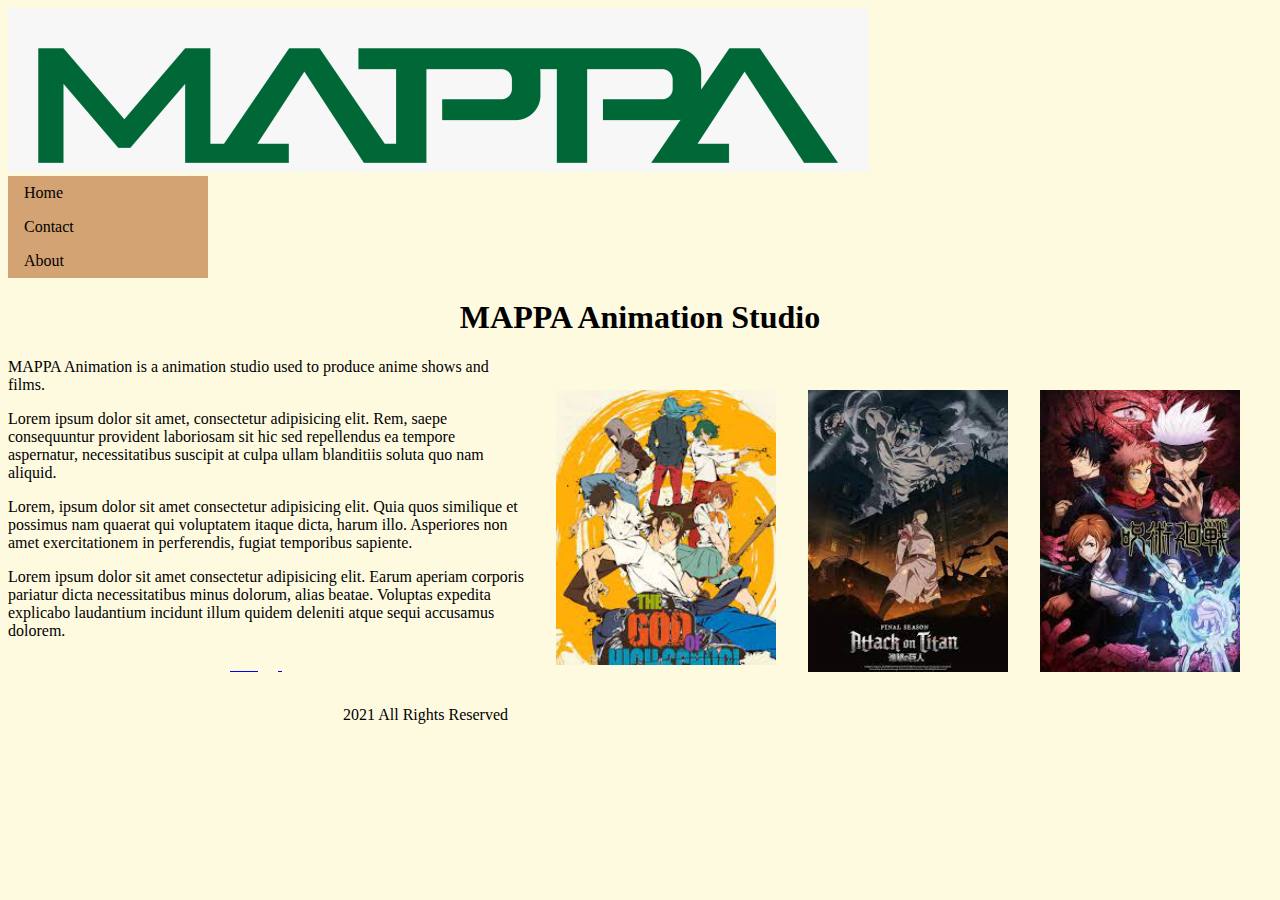
==== index.html @ 0d49e839 "Add files via upload" ====
<!DOCTYPE html>
<html lang="en">
<head>
    <meta charset="UTF-8">
    <meta http-equiv="X-UA-Compatible" content="IE=edge">
    <meta name="viewport" content="width=device-width, initial-scale=1.0">
    <title>MAPPA Animation</title>
    <link rel="stylesheet" type="text/css" href="/css/style.css" media="screen"/>
</head>    
<body style= "background-color:#fefae0">
    <!--logo-->
    <a href="#"><img id="logo" src="img/mappa2.png"></a>
    <!--this is the beginning of my nav-->
    <ul>
        <li><a href="./index.html" target="_blank">Home</a></li>

         <li><a href="./contact/index.html" target="_blank">Contact</a></li>
        <li><a href="./about/index.html" target="_blank">About</a></li>
      </ul>
      <!--the end of my nav-->

<!-- heading and my images-->
      <h1> MAPPA Animation Studio</h1>
      
      <div class="alignRow">
        <div class="column">

          <img src="img/jujutsu.jpeg" alt="jujutsu" style="width: 200px;">
        </div>
        <div class="column">
          <img src="img/download.jpeg" alt="attack" style="width:200px">
        </div>
        <div class="column">
          <img src="img/god of highschool.jpeg" alt="God" style="width:220px">
        </div>
      </div>
<!-- my parapgraphs-->
      <p> MAPPA Animation is a animation studio used to produce anime shows and films.</p>
    <p>
        Lorem ipsum dolor sit amet, consectetur adipisicing elit. Rem, saepe consequuntur provident laboriosam sit hic sed repellendus ea tempore aspernatur, necessitatibus suscipit at culpa ullam blanditiis soluta quo nam aliquid.
    </p>
    <p> Lorem, ipsum dolor sit amet consectetur adipisicing elit. Quia quos similique et possimus nam quaerat qui voluptatem itaque dicta, harum illo. Asperiores non amet exercitationem in perferendis, fugiat temporibus sapiente.</p>
 <P> Lorem ipsum dolor sit amet consectetur adipisicing elit. Earum aperiam corporis pariatur dicta necessitatibus minus dolorum, alias beatae. Voluptas expedita explicabo laudantium incidunt illum quidem deleniti atque sequi accusamus dolorem.</P>
 
    <!--footer-->
    <p style="text-align:center">
        <!--Facebook icon-->
        <a href="http://facebook.com" target="_blank"><img alt="" src="https://s3.amazonaws.com/flashissue/ueBIjxRoTBuYR6XWW1iO_v3qVW5nRUq5VZF9RQXi2_twitter.png" </a>&nbsp; &nbsp; &nbsp;
        <!--Google+ icon-->
        <a href="http://plus.google.com" target="_blank"><img alt="" src="https://s3.amazonaws.com/flashissue/gHd2XoyiQbKBqljm7bzg_63j3xtd7SX28TTMeOSfZ_google.png" /> </a>&nbsp; &nbsp;&nbsp;
        <!--Twitter icon-->
        <a href="http://twitter.com/" target="_blank"><img alt="" src="https://s3.amazonaws.com/flashissue/MsIJsIsDT9WLAxxH4aIK_OgdHV3vxSR2737LGd8cq_facebook.png" /> </a>&nbsp; &nbsp;&nbsp;
        <!--Linkedin icon-->
        <a href="http://pinterest.com" target="_blank"><img alt="" src="https://s3.amazonaws.com/flashissue/b8Xt2lN8TCKhilmoHXGW_TCjqF6FgS86WoWzUOQCh_pinterest.png" /> </a>
        </p>

<div class='copyright'>2021 All Rights Reserved</div>
      
      
  



</body>
</html>
---- css/style.css ----
*{
    box-sizing: border-box;
    
}

ul{
    list-style-type: none;
    margin: 0;
    padding: 0;
    width: 200px;
    background-color:#d4a373;
}
li a {
    display: block;
    color: #000;
    padding: 8px 16px;
    text-decoration: none;
}
li a:hover {
    background-color:#ccd5ae;
    color: white;
  }
  .active {
    background-color: #4CAF50;
    color: white;
  }

  div{
      float:right;
      padding:16px;

  }

  h1{
    text-align:center;
    font-family: 'Playfair Display', serif;
    background-color:#fefae0;
   
    .p{
        font-family: 'PT Serif', serif;
    }

    #logo{
        display: inline-block;
        margin:15px;
        float:right;
        height: 60px;
        width: 60px;
        border-radius: 50%;
    }
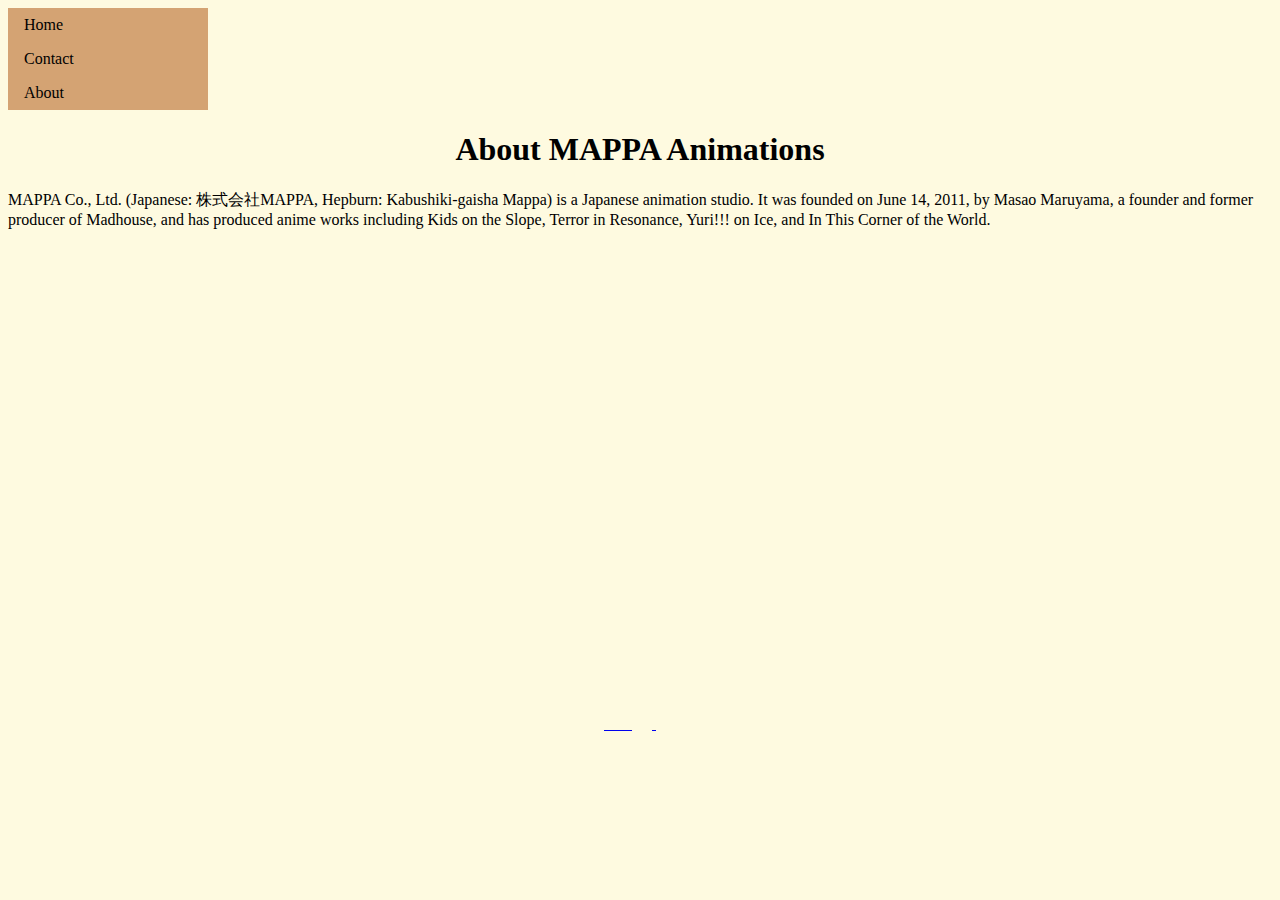
==== commit 81d33fa3: "Revert "Add files via upload"" ====
--- a/index.html
+++ b/index.html
@@ -4,62 +4,39 @@
     <meta charset="UTF-8">
     <meta http-equiv="X-UA-Compatible" content="IE=edge">
     <meta name="viewport" content="width=device-width, initial-scale=1.0">
-    <title>MAPPA Animation</title>
     <link rel="stylesheet" type="text/css" href="/css/style.css" media="screen"/>
-</head>    
-<body style= "background-color:#fefae0">
-    <!--logo-->
-    <a href="#"><img id="logo" src="img/mappa2.png"></a>
-    <!--this is the beginning of my nav-->
-    <ul>
-        <li><a href="./index.html" target="_blank">Home</a></li>
+    
+    <title>About</title>
 
-         <li><a href="./contact/index.html" target="_blank">Contact</a></li>
-        <li><a href="./about/index.html" target="_blank">About</a></li>
-      </ul>
-      <!--the end of my nav-->
+</head>
+<!--nav-->
+<ul>
+    <li><a href="../index.html" target="_blank">Home</a></li>
 
-<!-- heading and my images-->
-      <h1> MAPPA Animation Studio</h1>
-      
-      <div class="alignRow">
-        <div class="column">
+     <li><a href="../contact/index.html" target="_blank">Contact</a></li>
+    <li><a href="../about.html" target="_blank">About</a></li>
+  </ul>
 
-          <img src="img/jujutsu.jpeg" alt="jujutsu" style="width: 200px;">
-        </div>
-        <div class="column">
-          <img src="img/download.jpeg" alt="attack" style="width:200px">
-        </div>
-        <div class="column">
-          <img src="img/god of highschool.jpeg" alt="God" style="width:220px">
-        </div>
-      </div>
-<!-- my parapgraphs-->
-      <p> MAPPA Animation is a animation studio used to produce anime shows and films.</p>
-    <p>
-        Lorem ipsum dolor sit amet, consectetur adipisicing elit. Rem, saepe consequuntur provident laboriosam sit hic sed repellendus ea tempore aspernatur, necessitatibus suscipit at culpa ullam blanditiis soluta quo nam aliquid.
+<body style= "background-color:#fefae0"></body>
+<!-- a little parapgraph-->
+   <h1> About MAPPA Animations</h1>
+   <p>MAPPA Co., Ltd. (Japanese: 株式会社MAPPA, Hepburn: Kabushiki-gaisha Mappa) is a Japanese animation studio. It was founded on June 14, 2011, by Masao Maruyama, a founder and former producer of Madhouse, and has produced anime works including Kids on the Slope, Terror in Resonance, Yuri!!! on Ice, and In This Corner of the World. </p>
+   <!-- google map-->
+   <iframe src="https://www.google.com/maps/embed?pb=!1m18!1m12!1m3!1d27817448.814591315!2d120.22059990084331!3d31.669845743088327!2m3!1f0!2f0!3f0!3m2!1i1024!2i768!4f13.1!3m3!1m2!1s0x34674e0fd77f192f%3A0xf54275d47c665244!2sJapan!5e0!3m2!1sen!2sus!4v1617235135437!5m2!1sen!2sus" width="400" height="450" style="border:0;" allowfullscreen="" loading="lazy"></iframe>
+
+  <!--video-->
+   <iframe width="560" height="315" src="https://www.youtube.com/embed/rwCJvSKzQkc" title="YouTube video player" frameborder="0" allow="accelerometer; autoplay; clipboard-write; encrypted-media; gyroscope; picture-in-picture" allowfullscreen></iframe>
+    <!--footer-->
+
+   <p style="text-align:center">
+    <!--Facebook icon-->
+    <a href="http://facebook.com" target="_blank"><img alt="" src="https://s3.amazonaws.com/flashissue/ueBIjxRoTBuYR6XWW1iO_v3qVW5nRUq5VZF9RQXi2_twitter.png" </a>&nbsp; &nbsp; &nbsp;
+    <!--Google+ icon-->
+    <a href="http://plus.google.com" target="_blank"><img alt="" src="https://s3.amazonaws.com/flashissue/gHd2XoyiQbKBqljm7bzg_63j3xtd7SX28TTMeOSfZ_google.png" /> </a>&nbsp; &nbsp;&nbsp;
+    <!--Twitter icon-->
+    <a href="http://twitter.com/" target="_blank"><img alt="" src="https://s3.amazonaws.com/flashissue/MsIJsIsDT9WLAxxH4aIK_OgdHV3vxSR2737LGd8cq_facebook.png" /> </a>&nbsp; &nbsp;&nbsp;
+    <!--Linkedin icon-->
+    <a href="http://pinterest.com" target="_blank"><img alt="" src="https://s3.amazonaws.com/flashissue/b8Xt2lN8TCKhilmoHXGW_TCjqF6FgS86WoWzUOQCh_pinterest.png" /> </a>
     </p>
-    <p> Lorem, ipsum dolor sit amet consectetur adipisicing elit. Quia quos similique et possimus nam quaerat qui voluptatem itaque dicta, harum illo. Asperiores non amet exercitationem in perferendis, fugiat temporibus sapiente.</p>
- <P> Lorem ipsum dolor sit amet consectetur adipisicing elit. Earum aperiam corporis pariatur dicta necessitatibus minus dolorum, alias beatae. Voluptas expedita explicabo laudantium incidunt illum quidem deleniti atque sequi accusamus dolorem.</P>
- 
-    <!--footer-->
-    <p style="text-align:center">
-        <!--Facebook icon-->
-        <a href="http://facebook.com" target="_blank"><img alt="" src="https://s3.amazonaws.com/flashissue/ueBIjxRoTBuYR6XWW1iO_v3qVW5nRUq5VZF9RQXi2_twitter.png" </a>&nbsp; &nbsp; &nbsp;
-        <!--Google+ icon-->
-        <a href="http://plus.google.com" target="_blank"><img alt="" src="https://s3.amazonaws.com/flashissue/gHd2XoyiQbKBqljm7bzg_63j3xtd7SX28TTMeOSfZ_google.png" /> </a>&nbsp; &nbsp;&nbsp;
-        <!--Twitter icon-->
-        <a href="http://twitter.com/" target="_blank"><img alt="" src="https://s3.amazonaws.com/flashissue/MsIJsIsDT9WLAxxH4aIK_OgdHV3vxSR2737LGd8cq_facebook.png" /> </a>&nbsp; &nbsp;&nbsp;
-        <!--Linkedin icon-->
-        <a href="http://pinterest.com" target="_blank"><img alt="" src="https://s3.amazonaws.com/flashissue/b8Xt2lN8TCKhilmoHXGW_TCjqF6FgS86WoWzUOQCh_pinterest.png" /> </a>
-        </p>
-
-<div class='copyright'>2021 All Rights Reserved</div>
-      
-      
-  
-
-
-
 </body>
 </html>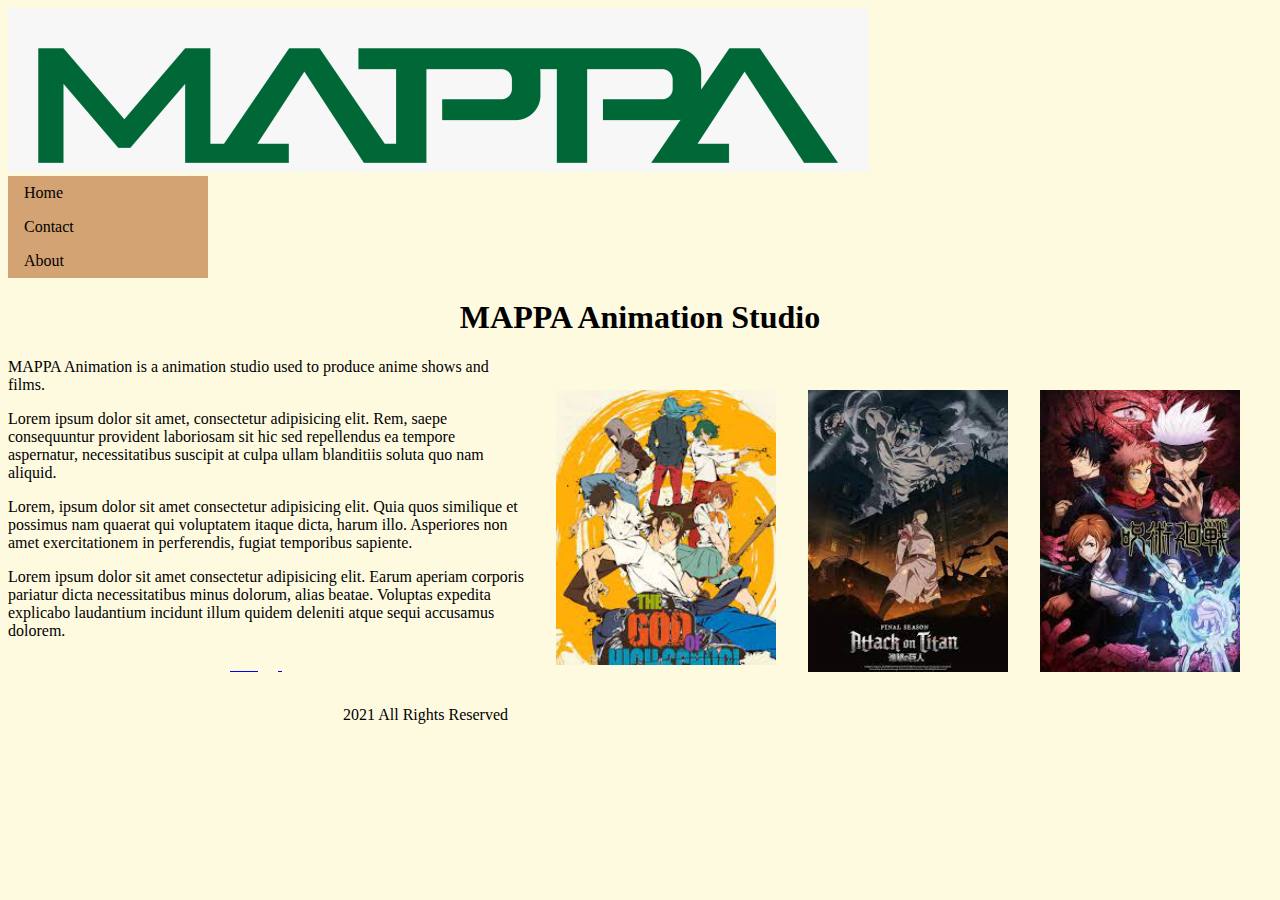
==== commit f79e3d52: "Revert "Add files via upload"" ====
--- a/index.html
+++ b/index.html
@@ -4,39 +4,62 @@
     <meta charset="UTF-8">
     <meta http-equiv="X-UA-Compatible" content="IE=edge">
     <meta name="viewport" content="width=device-width, initial-scale=1.0">
+    <title>MAPPA Animation</title>
     <link rel="stylesheet" type="text/css" href="/css/style.css" media="screen"/>
-    
-    <title>About</title>
+</head>    
+<body style= "background-color:#fefae0">
+    <!--logo-->
+    <a href="#"><img id="logo" src="img/mappa2.png"></a>
+    <!--this is the beginning of my nav-->
+    <ul>
+        <li><a href="./index.html" target="_blank">Home</a></li>
 
-</head>
-<!--nav-->
-<ul>
-    <li><a href="../index.html" target="_blank">Home</a></li>
+         <li><a href="./contact/index.html" target="_blank">Contact</a></li>
+        <li><a href="./about/index.html" target="_blank">About</a></li>
+      </ul>
+      <!--the end of my nav-->
 
-     <li><a href="../contact/index.html" target="_blank">Contact</a></li>
-    <li><a href="../about.html" target="_blank">About</a></li>
-  </ul>
+<!-- heading and my images-->
+      <h1> MAPPA Animation Studio</h1>
+      
+      <div class="alignRow">
+        <div class="column">
 
-<body style= "background-color:#fefae0"></body>
-<!-- a little parapgraph-->
-   <h1> About MAPPA Animations</h1>
-   <p>MAPPA Co., Ltd. (Japanese: 株式会社MAPPA, Hepburn: Kabushiki-gaisha Mappa) is a Japanese animation studio. It was founded on June 14, 2011, by Masao Maruyama, a founder and former producer of Madhouse, and has produced anime works including Kids on the Slope, Terror in Resonance, Yuri!!! on Ice, and In This Corner of the World. </p>
-   <!-- google map-->
-   <iframe src="https://www.google.com/maps/embed?pb=!1m18!1m12!1m3!1d27817448.814591315!2d120.22059990084331!3d31.669845743088327!2m3!1f0!2f0!3f0!3m2!1i1024!2i768!4f13.1!3m3!1m2!1s0x34674e0fd77f192f%3A0xf54275d47c665244!2sJapan!5e0!3m2!1sen!2sus!4v1617235135437!5m2!1sen!2sus" width="400" height="450" style="border:0;" allowfullscreen="" loading="lazy"></iframe>
+          <img src="img/jujutsu.jpeg" alt="jujutsu" style="width: 200px;">
+        </div>
+        <div class="column">
+          <img src="img/download.jpeg" alt="attack" style="width:200px">
+        </div>
+        <div class="column">
+          <img src="img/god of highschool.jpeg" alt="God" style="width:220px">
+        </div>
+      </div>
+<!-- my parapgraphs-->
+      <p> MAPPA Animation is a animation studio used to produce anime shows and films.</p>
+    <p>
+        Lorem ipsum dolor sit amet, consectetur adipisicing elit. Rem, saepe consequuntur provident laboriosam sit hic sed repellendus ea tempore aspernatur, necessitatibus suscipit at culpa ullam blanditiis soluta quo nam aliquid.
+    </p>
+    <p> Lorem, ipsum dolor sit amet consectetur adipisicing elit. Quia quos similique et possimus nam quaerat qui voluptatem itaque dicta, harum illo. Asperiores non amet exercitationem in perferendis, fugiat temporibus sapiente.</p>
+ <P> Lorem ipsum dolor sit amet consectetur adipisicing elit. Earum aperiam corporis pariatur dicta necessitatibus minus dolorum, alias beatae. Voluptas expedita explicabo laudantium incidunt illum quidem deleniti atque sequi accusamus dolorem.</P>
+ 
+    <!--footer-->
+    <p style="text-align:center">
+        <!--Facebook icon-->
+        <a href="http://facebook.com" target="_blank"><img alt="" src="https://s3.amazonaws.com/flashissue/ueBIjxRoTBuYR6XWW1iO_v3qVW5nRUq5VZF9RQXi2_twitter.png" </a>&nbsp; &nbsp; &nbsp;
+        <!--Google+ icon-->
+        <a href="http://plus.google.com" target="_blank"><img alt="" src="https://s3.amazonaws.com/flashissue/gHd2XoyiQbKBqljm7bzg_63j3xtd7SX28TTMeOSfZ_google.png" /> </a>&nbsp; &nbsp;&nbsp;
+        <!--Twitter icon-->
+        <a href="http://twitter.com/" target="_blank"><img alt="" src="https://s3.amazonaws.com/flashissue/MsIJsIsDT9WLAxxH4aIK_OgdHV3vxSR2737LGd8cq_facebook.png" /> </a>&nbsp; &nbsp;&nbsp;
+        <!--Linkedin icon-->
+        <a href="http://pinterest.com" target="_blank"><img alt="" src="https://s3.amazonaws.com/flashissue/b8Xt2lN8TCKhilmoHXGW_TCjqF6FgS86WoWzUOQCh_pinterest.png" /> </a>
+        </p>
 
-  <!--video-->
-   <iframe width="560" height="315" src="https://www.youtube.com/embed/rwCJvSKzQkc" title="YouTube video player" frameborder="0" allow="accelerometer; autoplay; clipboard-write; encrypted-media; gyroscope; picture-in-picture" allowfullscreen></iframe>
-    <!--footer-->
+<div class='copyright'>2021 All Rights Reserved</div>
+      
+      
+  
 
-   <p style="text-align:center">
-    <!--Facebook icon-->
-    <a href="http://facebook.com" target="_blank"><img alt="" src="https://s3.amazonaws.com/flashissue/ueBIjxRoTBuYR6XWW1iO_v3qVW5nRUq5VZF9RQXi2_twitter.png" </a>&nbsp; &nbsp; &nbsp;
-    <!--Google+ icon-->
-    <a href="http://plus.google.com" target="_blank"><img alt="" src="https://s3.amazonaws.com/flashissue/gHd2XoyiQbKBqljm7bzg_63j3xtd7SX28TTMeOSfZ_google.png" /> </a>&nbsp; &nbsp;&nbsp;
-    <!--Twitter icon-->
-    <a href="http://twitter.com/" target="_blank"><img alt="" src="https://s3.amazonaws.com/flashissue/MsIJsIsDT9WLAxxH4aIK_OgdHV3vxSR2737LGd8cq_facebook.png" /> </a>&nbsp; &nbsp;&nbsp;
-    <!--Linkedin icon-->
-    <a href="http://pinterest.com" target="_blank"><img alt="" src="https://s3.amazonaws.com/flashissue/b8Xt2lN8TCKhilmoHXGW_TCjqF6FgS86WoWzUOQCh_pinterest.png" /> </a>
-    </p>
+
+
 </body>
 </html>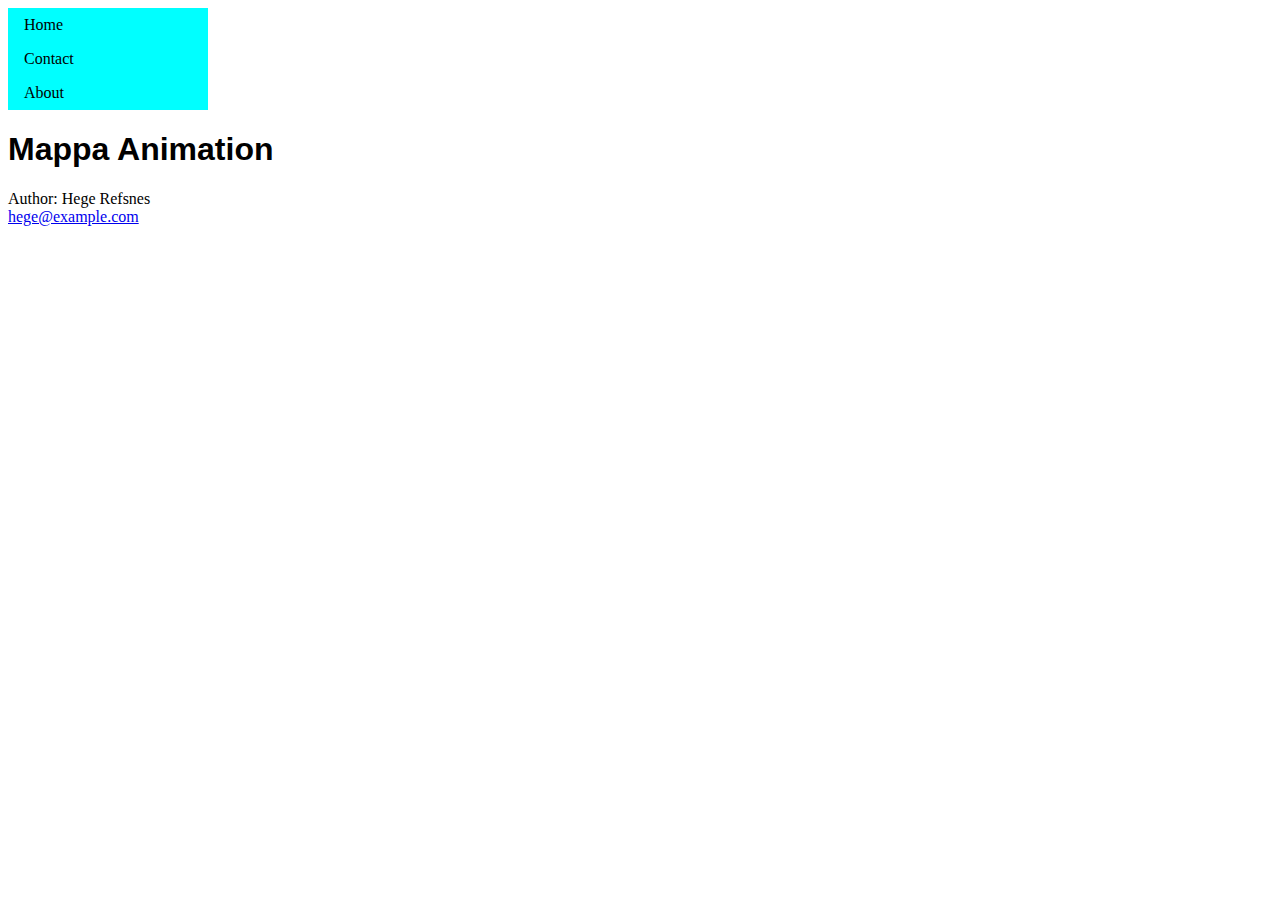
==== commit d42f000a: "Revert "Add files via upload"" ====
--- a/index.html
+++ b/index.html
@@ -4,62 +4,26 @@
     <meta charset="UTF-8">
     <meta http-equiv="X-UA-Compatible" content="IE=edge">
     <meta name="viewport" content="width=device-width, initial-scale=1.0">
-    <title>MAPPA Animation</title>
+    <title>Document</title>
     <link rel="stylesheet" type="text/css" href="/css/style.css" media="screen"/>
 </head>    
-<body style= "background-color:#fefae0">
-    <!--logo-->
-    <a href="#"><img id="logo" src="img/mappa2.png"></a>
+<body>
     <!--this is the beginning of my nav-->
     <ul>
-        <li><a href="./index.html" target="_blank">Home</a></li>
+        <li><a href="default.asp">Home</a></li>
 
-         <li><a href="./contact/index.html" target="_blank">Contact</a></li>
-        <li><a href="./about/index.html" target="_blank">About</a></li>
+         <li><a href="contact.asp">Contact</a></li>
+        <li><a href="about.asp">About</a></li>
       </ul>
       <!--the end of my nav-->
 
-<!-- heading and my images-->
-      <h1> MAPPA Animation Studio</h1>
+<!-- heading 1-->
+      <h1> Mappa Animation</h1>
       
-      <div class="alignRow">
-        <div class="column">
-
-          <img src="img/jujutsu.jpeg" alt="jujutsu" style="width: 200px;">
-        </div>
-        <div class="column">
-          <img src="img/download.jpeg" alt="attack" style="width:200px">
-        </div>
-        <div class="column">
-          <img src="img/god of highschool.jpeg" alt="God" style="width:220px">
-        </div>
-      </div>
-<!-- my parapgraphs-->
-      <p> MAPPA Animation is a animation studio used to produce anime shows and films.</p>
-    <p>
-        Lorem ipsum dolor sit amet, consectetur adipisicing elit. Rem, saepe consequuntur provident laboriosam sit hic sed repellendus ea tempore aspernatur, necessitatibus suscipit at culpa ullam blanditiis soluta quo nam aliquid.
-    </p>
-    <p> Lorem, ipsum dolor sit amet consectetur adipisicing elit. Quia quos similique et possimus nam quaerat qui voluptatem itaque dicta, harum illo. Asperiores non amet exercitationem in perferendis, fugiat temporibus sapiente.</p>
- <P> Lorem ipsum dolor sit amet consectetur adipisicing elit. Earum aperiam corporis pariatur dicta necessitatibus minus dolorum, alias beatae. Voluptas expedita explicabo laudantium incidunt illum quidem deleniti atque sequi accusamus dolorem.</P>
- 
-    <!--footer-->
-    <p style="text-align:center">
-        <!--Facebook icon-->
-        <a href="http://facebook.com" target="_blank"><img alt="" src="https://s3.amazonaws.com/flashissue/ueBIjxRoTBuYR6XWW1iO_v3qVW5nRUq5VZF9RQXi2_twitter.png" </a>&nbsp; &nbsp; &nbsp;
-        <!--Google+ icon-->
-        <a href="http://plus.google.com" target="_blank"><img alt="" src="https://s3.amazonaws.com/flashissue/gHd2XoyiQbKBqljm7bzg_63j3xtd7SX28TTMeOSfZ_google.png" /> </a>&nbsp; &nbsp;&nbsp;
-        <!--Twitter icon-->
-        <a href="http://twitter.com/" target="_blank"><img alt="" src="https://s3.amazonaws.com/flashissue/MsIJsIsDT9WLAxxH4aIK_OgdHV3vxSR2737LGd8cq_facebook.png" /> </a>&nbsp; &nbsp;&nbsp;
-        <!--Linkedin icon-->
-        <a href="http://pinterest.com" target="_blank"><img alt="" src="https://s3.amazonaws.com/flashissue/b8Xt2lN8TCKhilmoHXGW_TCjqF6FgS86WoWzUOQCh_pinterest.png" /> </a>
-        </p>
-
-<div class='copyright'>2021 All Rights Reserved</div>
-      
-      
-  
-
-
-
+<footer>
+    <p>Author: Hege Refsnes<br>
+    <a href="mailto:hege@example.com">hege@example.com</a></p>
+  </footer>
+    
 </body>
 </html>--- a/css/style.css
+++ b/css/style.css
@@ -1,14 +1,11 @@
-*{
-    box-sizing: border-box;
-    
-}
+
 
 ul{
     list-style-type: none;
     margin: 0;
     padding: 0;
     width: 200px;
-    background-color:#d4a373;
+    background-color: aqua;
 }
 li a {
     display: block;
@@ -17,7 +14,7 @@
     text-decoration: none;
 }
 li a:hover {
-    background-color:#ccd5ae;
+    background-color: #555;
     color: white;
   }
   .active {
@@ -25,26 +22,6 @@
     color: white;
   }
 
-  div{
-      float:right;
-      padding:16px;
-
+  h1{
+    font-family: 'Open Sans Condensed', sans-serif;
   }
-
-  h1{
-    text-align:center;
-    font-family: 'Playfair Display', serif;
-    background-color:#fefae0;
-   
-    .p{
-        font-family: 'PT Serif', serif;
-    }
-
-    #logo{
-        display: inline-block;
-        margin:15px;
-        float:right;
-        height: 60px;
-        width: 60px;
-        border-radius: 50%;
-    }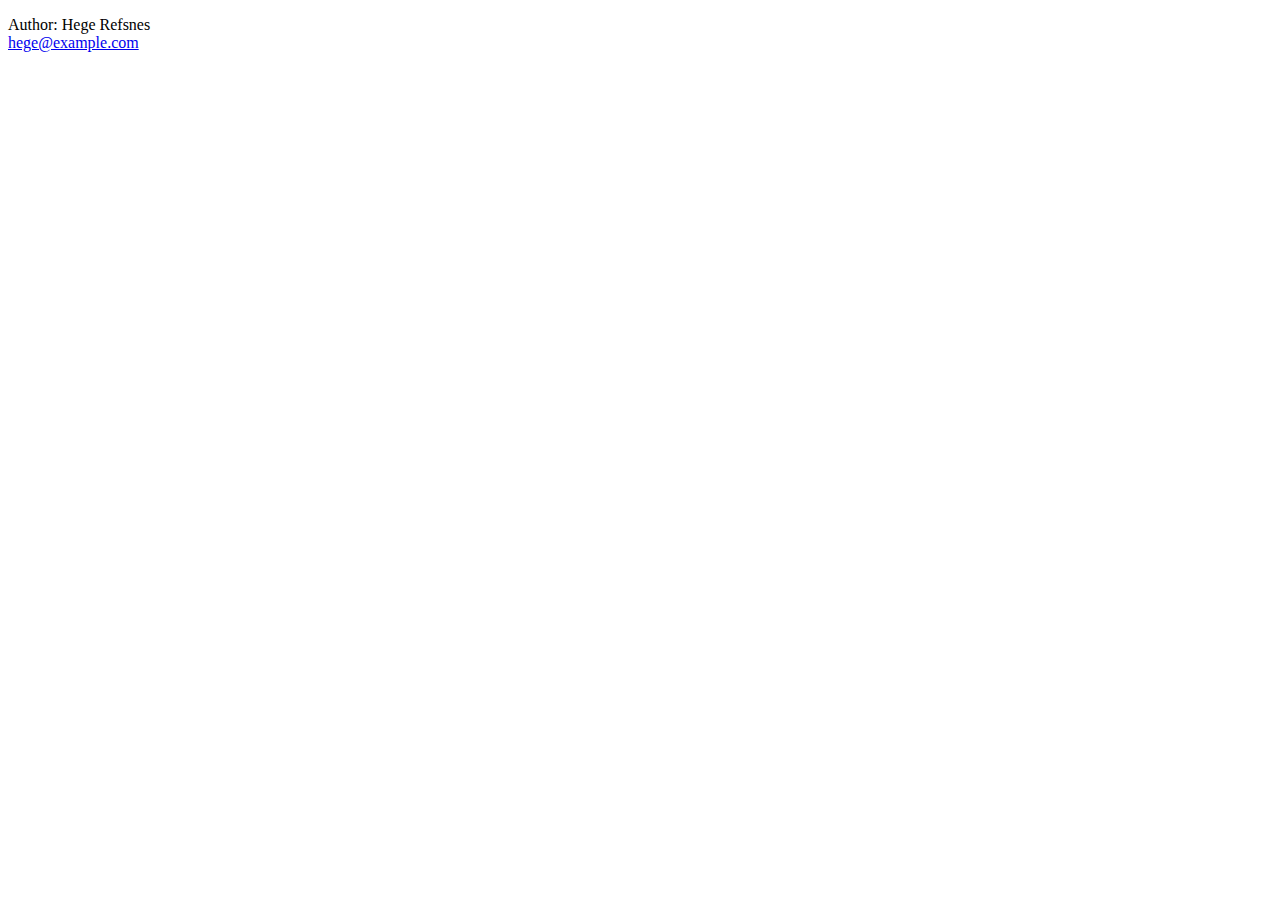
==== commit bfa88947: "Revert "Add files via upload"" ====
--- a/index.html
+++ b/index.html
@@ -5,25 +5,12 @@
     <meta http-equiv="X-UA-Compatible" content="IE=edge">
     <meta name="viewport" content="width=device-width, initial-scale=1.0">
     <title>Document</title>
-    <link rel="stylesheet" type="text/css" href="/css/style.css" media="screen"/>
-</head>    
+</head>
+ 
 <body>
-    <!--this is the beginning of my nav-->
-    <ul>
-        <li><a href="default.asp">Home</a></li>
-
-         <li><a href="contact.asp">Contact</a></li>
-        <li><a href="about.asp">About</a></li>
-      </ul>
-      <!--the end of my nav-->
-
-<!-- heading 1-->
-      <h1> Mappa Animation</h1>
-      
-<footer>
-    <p>Author: Hege Refsnes<br>
-    <a href="mailto:hege@example.com">hege@example.com</a></p>
-  </footer>
-    
+    <footer>
+        <p>Author: Hege Refsnes<br>
+        <a href="mailto:hege@example.com">hege@example.com</a></p>
+      </footer>
 </body>
 </html>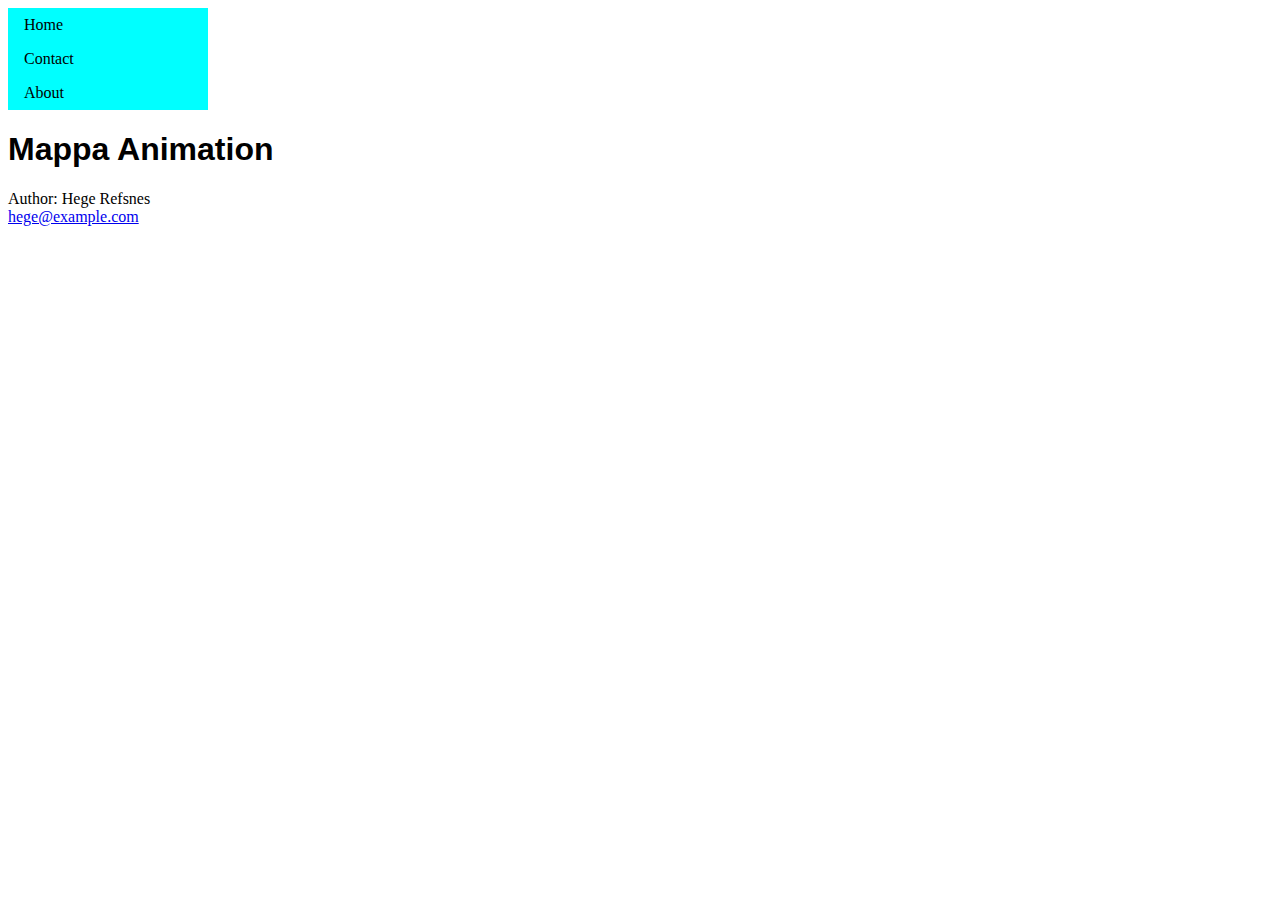
==== commit 7aac21eb: "Revert "Revert "Add files via upload""" ====
--- a/index.html
+++ b/index.html
@@ -5,12 +5,25 @@
     <meta http-equiv="X-UA-Compatible" content="IE=edge">
     <meta name="viewport" content="width=device-width, initial-scale=1.0">
     <title>Document</title>
-</head>
- 
+    <link rel="stylesheet" type="text/css" href="/css/style.css" media="screen"/>
+</head>    
 <body>
-    <footer>
-        <p>Author: Hege Refsnes<br>
-        <a href="mailto:hege@example.com">hege@example.com</a></p>
-      </footer>
+    <!--this is the beginning of my nav-->
+    <ul>
+        <li><a href="default.asp">Home</a></li>
+
+         <li><a href="contact.asp">Contact</a></li>
+        <li><a href="about.asp">About</a></li>
+      </ul>
+      <!--the end of my nav-->
+
+<!-- heading 1-->
+      <h1> Mappa Animation</h1>
+      
+<footer>
+    <p>Author: Hege Refsnes<br>
+    <a href="mailto:hege@example.com">hege@example.com</a></p>
+  </footer>
+    
 </body>
 </html>--- a/css/style.css
+++ b/css/style.css
@@ -0,0 +1,27 @@
+
+
+ul{
+    list-style-type: none;
+    margin: 0;
+    padding: 0;
+    width: 200px;
+    background-color: aqua;
+}
+li a {
+    display: block;
+    color: #000;
+    padding: 8px 16px;
+    text-decoration: none;
+}
+li a:hover {
+    background-color: #555;
+    color: white;
+  }
+  .active {
+    background-color: #4CAF50;
+    color: white;
+  }
+
+  h1{
+    font-family: 'Open Sans Condensed', sans-serif;
+  }
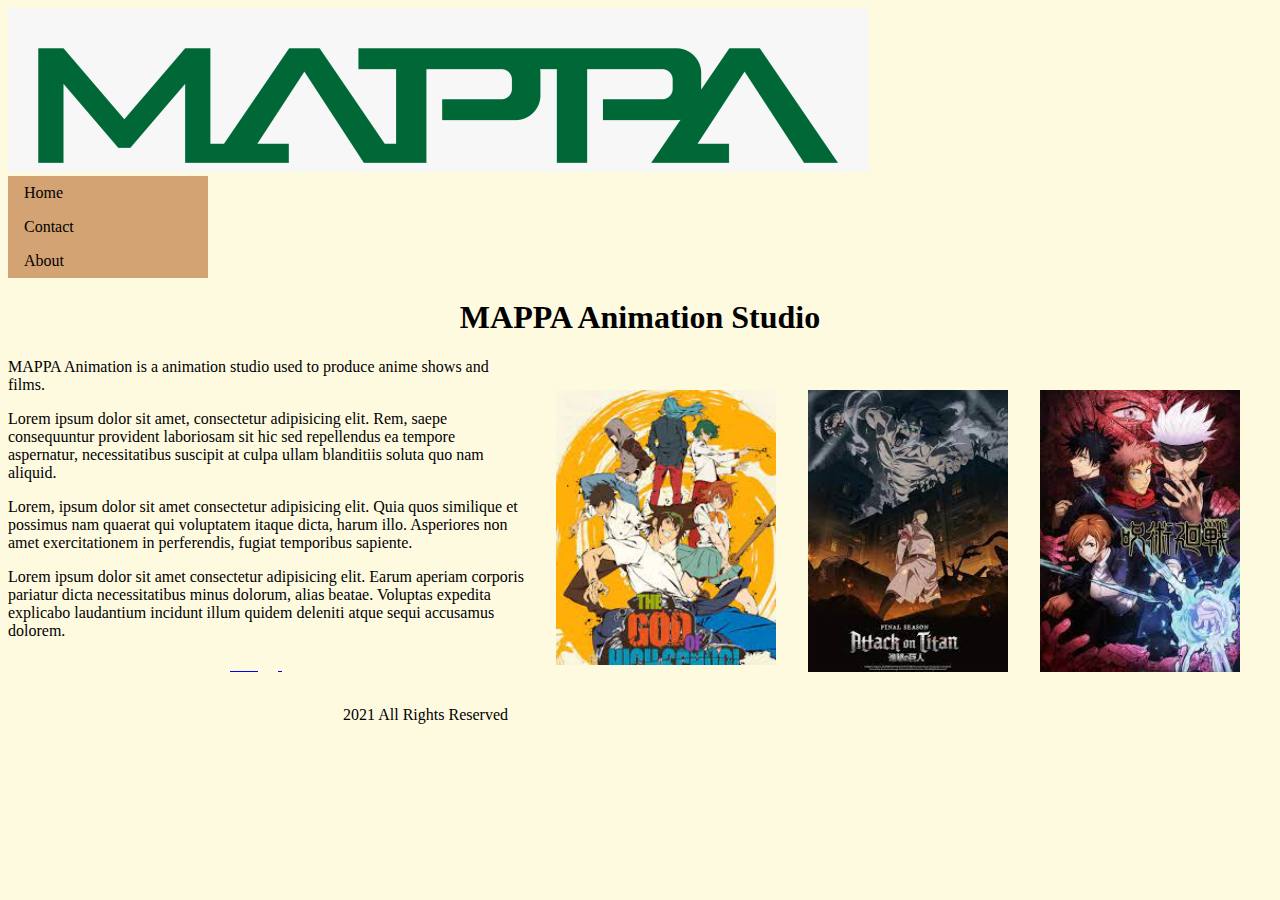
==== commit 776a5a9b: "Revert "Revert "Add files via upload""" ====
--- a/index.html
+++ b/index.html
@@ -4,26 +4,62 @@
     <meta charset="UTF-8">
     <meta http-equiv="X-UA-Compatible" content="IE=edge">
     <meta name="viewport" content="width=device-width, initial-scale=1.0">
-    <title>Document</title>
+    <title>MAPPA Animation</title>
     <link rel="stylesheet" type="text/css" href="/css/style.css" media="screen"/>
 </head>    
-<body>
+<body style= "background-color:#fefae0">
+    <!--logo-->
+    <a href="#"><img id="logo" src="img/mappa2.png"></a>
     <!--this is the beginning of my nav-->
     <ul>
-        <li><a href="default.asp">Home</a></li>
+        <li><a href="./index.html" target="_blank">Home</a></li>
 
-         <li><a href="contact.asp">Contact</a></li>
-        <li><a href="about.asp">About</a></li>
+         <li><a href="./contact/index.html" target="_blank">Contact</a></li>
+        <li><a href="./about/index.html" target="_blank">About</a></li>
       </ul>
       <!--the end of my nav-->
 
-<!-- heading 1-->
-      <h1> Mappa Animation</h1>
+<!-- heading and my images-->
+      <h1> MAPPA Animation Studio</h1>
       
-<footer>
-    <p>Author: Hege Refsnes<br>
-    <a href="mailto:hege@example.com">hege@example.com</a></p>
-  </footer>
-    
+      <div class="alignRow">
+        <div class="column">
+
+          <img src="img/jujutsu.jpeg" alt="jujutsu" style="width: 200px;">
+        </div>
+        <div class="column">
+          <img src="img/download.jpeg" alt="attack" style="width:200px">
+        </div>
+        <div class="column">
+          <img src="img/god of highschool.jpeg" alt="God" style="width:220px">
+        </div>
+      </div>
+<!-- my parapgraphs-->
+      <p> MAPPA Animation is a animation studio used to produce anime shows and films.</p>
+    <p>
+        Lorem ipsum dolor sit amet, consectetur adipisicing elit. Rem, saepe consequuntur provident laboriosam sit hic sed repellendus ea tempore aspernatur, necessitatibus suscipit at culpa ullam blanditiis soluta quo nam aliquid.
+    </p>
+    <p> Lorem, ipsum dolor sit amet consectetur adipisicing elit. Quia quos similique et possimus nam quaerat qui voluptatem itaque dicta, harum illo. Asperiores non amet exercitationem in perferendis, fugiat temporibus sapiente.</p>
+ <P> Lorem ipsum dolor sit amet consectetur adipisicing elit. Earum aperiam corporis pariatur dicta necessitatibus minus dolorum, alias beatae. Voluptas expedita explicabo laudantium incidunt illum quidem deleniti atque sequi accusamus dolorem.</P>
+ 
+    <!--footer-->
+    <p style="text-align:center">
+        <!--Facebook icon-->
+        <a href="http://facebook.com" target="_blank"><img alt="" src="https://s3.amazonaws.com/flashissue/ueBIjxRoTBuYR6XWW1iO_v3qVW5nRUq5VZF9RQXi2_twitter.png" </a>&nbsp; &nbsp; &nbsp;
+        <!--Google+ icon-->
+        <a href="http://plus.google.com" target="_blank"><img alt="" src="https://s3.amazonaws.com/flashissue/gHd2XoyiQbKBqljm7bzg_63j3xtd7SX28TTMeOSfZ_google.png" /> </a>&nbsp; &nbsp;&nbsp;
+        <!--Twitter icon-->
+        <a href="http://twitter.com/" target="_blank"><img alt="" src="https://s3.amazonaws.com/flashissue/MsIJsIsDT9WLAxxH4aIK_OgdHV3vxSR2737LGd8cq_facebook.png" /> </a>&nbsp; &nbsp;&nbsp;
+        <!--Linkedin icon-->
+        <a href="http://pinterest.com" target="_blank"><img alt="" src="https://s3.amazonaws.com/flashissue/b8Xt2lN8TCKhilmoHXGW_TCjqF6FgS86WoWzUOQCh_pinterest.png" /> </a>
+        </p>
+
+<div class='copyright'>2021 All Rights Reserved</div>
+      
+      
+  
+
+
+
 </body>
 </html>--- a/css/style.css
+++ b/css/style.css
@@ -1,11 +1,14 @@
-
+*{
+    box-sizing: border-box;
+    
+}
 
 ul{
     list-style-type: none;
     margin: 0;
     padding: 0;
     width: 200px;
-    background-color: aqua;
+    background-color:#d4a373;
 }
 li a {
     display: block;
@@ -14,7 +17,7 @@
     text-decoration: none;
 }
 li a:hover {
-    background-color: #555;
+    background-color:#ccd5ae;
     color: white;
   }
   .active {
@@ -22,6 +25,26 @@
     color: white;
   }
 
+  div{
+      float:right;
+      padding:16px;
+
+  }
+
   h1{
-    font-family: 'Open Sans Condensed', sans-serif;
-  }
+    text-align:center;
+    font-family: 'Playfair Display', serif;
+    background-color:#fefae0;
+   
+    .p{
+        font-family: 'PT Serif', serif;
+    }
+
+    #logo{
+        display: inline-block;
+        margin:15px;
+        float:right;
+        height: 60px;
+        width: 60px;
+        border-radius: 50%;
+    }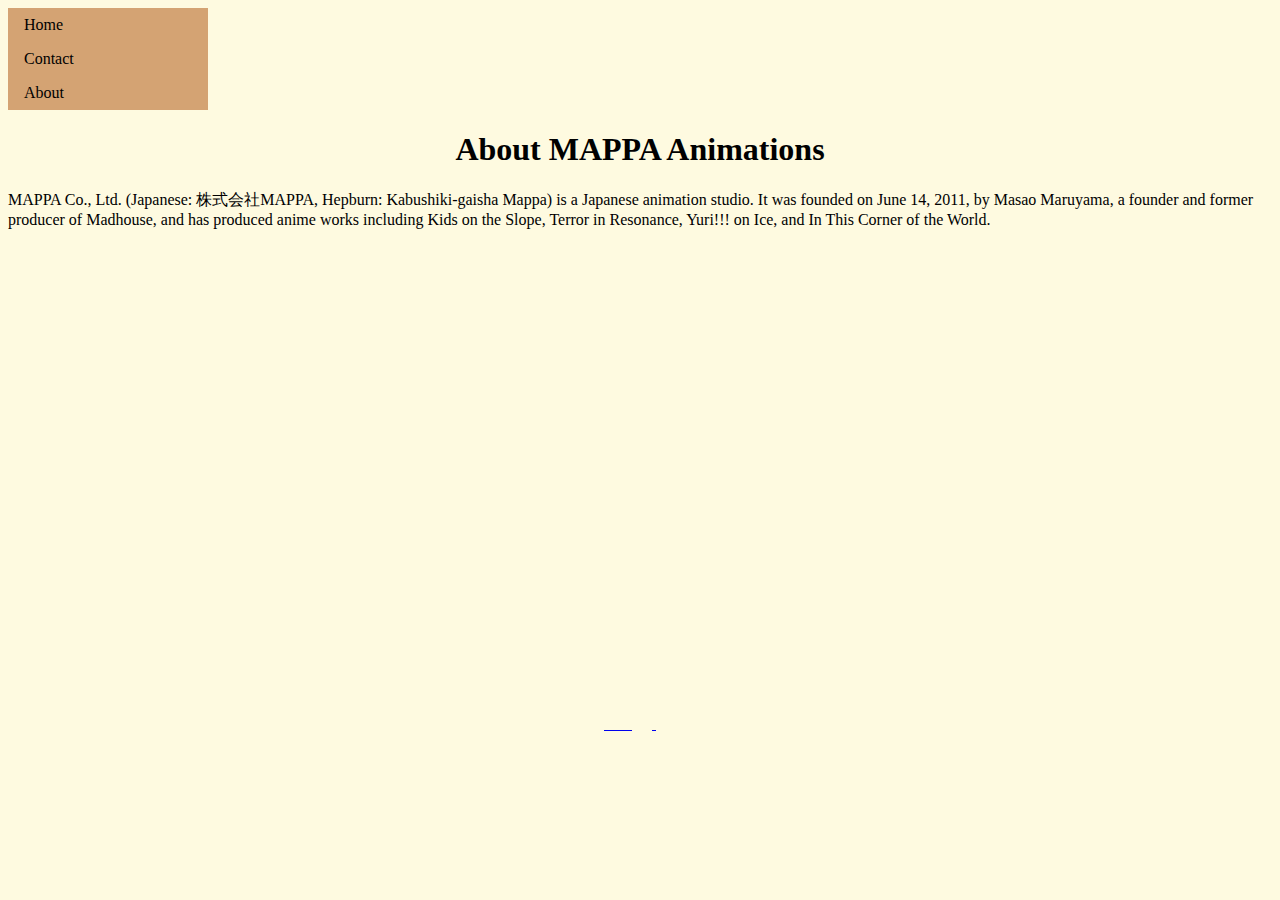
==== commit d01cc2ee: "Revert "Revert "Add files via upload""" ====
--- a/index.html
+++ b/index.html
@@ -4,62 +4,39 @@
     <meta charset="UTF-8">
     <meta http-equiv="X-UA-Compatible" content="IE=edge">
     <meta name="viewport" content="width=device-width, initial-scale=1.0">
-    <title>MAPPA Animation</title>
     <link rel="stylesheet" type="text/css" href="/css/style.css" media="screen"/>
-</head>    
-<body style= "background-color:#fefae0">
-    <!--logo-->
-    <a href="#"><img id="logo" src="img/mappa2.png"></a>
-    <!--this is the beginning of my nav-->
-    <ul>
-        <li><a href="./index.html" target="_blank">Home</a></li>
+    
+    <title>About</title>
 
-         <li><a href="./contact/index.html" target="_blank">Contact</a></li>
-        <li><a href="./about/index.html" target="_blank">About</a></li>
-      </ul>
-      <!--the end of my nav-->
+</head>
+<!--nav-->
+<ul>
+    <li><a href="../index.html" target="_blank">Home</a></li>
 
-<!-- heading and my images-->
-      <h1> MAPPA Animation Studio</h1>
-      
-      <div class="alignRow">
-        <div class="column">
+     <li><a href="../contact/index.html" target="_blank">Contact</a></li>
+    <li><a href="../about.html" target="_blank">About</a></li>
+  </ul>
 
-          <img src="img/jujutsu.jpeg" alt="jujutsu" style="width: 200px;">
-        </div>
-        <div class="column">
-          <img src="img/download.jpeg" alt="attack" style="width:200px">
-        </div>
-        <div class="column">
-          <img src="img/god of highschool.jpeg" alt="God" style="width:220px">
-        </div>
-      </div>
-<!-- my parapgraphs-->
-      <p> MAPPA Animation is a animation studio used to produce anime shows and films.</p>
-    <p>
-        Lorem ipsum dolor sit amet, consectetur adipisicing elit. Rem, saepe consequuntur provident laboriosam sit hic sed repellendus ea tempore aspernatur, necessitatibus suscipit at culpa ullam blanditiis soluta quo nam aliquid.
+<body style= "background-color:#fefae0"></body>
+<!-- a little parapgraph-->
+   <h1> About MAPPA Animations</h1>
+   <p>MAPPA Co., Ltd. (Japanese: 株式会社MAPPA, Hepburn: Kabushiki-gaisha Mappa) is a Japanese animation studio. It was founded on June 14, 2011, by Masao Maruyama, a founder and former producer of Madhouse, and has produced anime works including Kids on the Slope, Terror in Resonance, Yuri!!! on Ice, and In This Corner of the World. </p>
+   <!-- google map-->
+   <iframe src="https://www.google.com/maps/embed?pb=!1m18!1m12!1m3!1d27817448.814591315!2d120.22059990084331!3d31.669845743088327!2m3!1f0!2f0!3f0!3m2!1i1024!2i768!4f13.1!3m3!1m2!1s0x34674e0fd77f192f%3A0xf54275d47c665244!2sJapan!5e0!3m2!1sen!2sus!4v1617235135437!5m2!1sen!2sus" width="400" height="450" style="border:0;" allowfullscreen="" loading="lazy"></iframe>
+
+  <!--video-->
+   <iframe width="560" height="315" src="https://www.youtube.com/embed/rwCJvSKzQkc" title="YouTube video player" frameborder="0" allow="accelerometer; autoplay; clipboard-write; encrypted-media; gyroscope; picture-in-picture" allowfullscreen></iframe>
+    <!--footer-->
+
+   <p style="text-align:center">
+    <!--Facebook icon-->
+    <a href="http://facebook.com" target="_blank"><img alt="" src="https://s3.amazonaws.com/flashissue/ueBIjxRoTBuYR6XWW1iO_v3qVW5nRUq5VZF9RQXi2_twitter.png" </a>&nbsp; &nbsp; &nbsp;
+    <!--Google+ icon-->
+    <a href="http://plus.google.com" target="_blank"><img alt="" src="https://s3.amazonaws.com/flashissue/gHd2XoyiQbKBqljm7bzg_63j3xtd7SX28TTMeOSfZ_google.png" /> </a>&nbsp; &nbsp;&nbsp;
+    <!--Twitter icon-->
+    <a href="http://twitter.com/" target="_blank"><img alt="" src="https://s3.amazonaws.com/flashissue/MsIJsIsDT9WLAxxH4aIK_OgdHV3vxSR2737LGd8cq_facebook.png" /> </a>&nbsp; &nbsp;&nbsp;
+    <!--Linkedin icon-->
+    <a href="http://pinterest.com" target="_blank"><img alt="" src="https://s3.amazonaws.com/flashissue/b8Xt2lN8TCKhilmoHXGW_TCjqF6FgS86WoWzUOQCh_pinterest.png" /> </a>
     </p>
-    <p> Lorem, ipsum dolor sit amet consectetur adipisicing elit. Quia quos similique et possimus nam quaerat qui voluptatem itaque dicta, harum illo. Asperiores non amet exercitationem in perferendis, fugiat temporibus sapiente.</p>
- <P> Lorem ipsum dolor sit amet consectetur adipisicing elit. Earum aperiam corporis pariatur dicta necessitatibus minus dolorum, alias beatae. Voluptas expedita explicabo laudantium incidunt illum quidem deleniti atque sequi accusamus dolorem.</P>
- 
-    <!--footer-->
-    <p style="text-align:center">
-        <!--Facebook icon-->
-        <a href="http://facebook.com" target="_blank"><img alt="" src="https://s3.amazonaws.com/flashissue/ueBIjxRoTBuYR6XWW1iO_v3qVW5nRUq5VZF9RQXi2_twitter.png" </a>&nbsp; &nbsp; &nbsp;
-        <!--Google+ icon-->
-        <a href="http://plus.google.com" target="_blank"><img alt="" src="https://s3.amazonaws.com/flashissue/gHd2XoyiQbKBqljm7bzg_63j3xtd7SX28TTMeOSfZ_google.png" /> </a>&nbsp; &nbsp;&nbsp;
-        <!--Twitter icon-->
-        <a href="http://twitter.com/" target="_blank"><img alt="" src="https://s3.amazonaws.com/flashissue/MsIJsIsDT9WLAxxH4aIK_OgdHV3vxSR2737LGd8cq_facebook.png" /> </a>&nbsp; &nbsp;&nbsp;
-        <!--Linkedin icon-->
-        <a href="http://pinterest.com" target="_blank"><img alt="" src="https://s3.amazonaws.com/flashissue/b8Xt2lN8TCKhilmoHXGW_TCjqF6FgS86WoWzUOQCh_pinterest.png" /> </a>
-        </p>
-
-<div class='copyright'>2021 All Rights Reserved</div>
-      
-      
-  
-
-
-
 </body>
 </html>